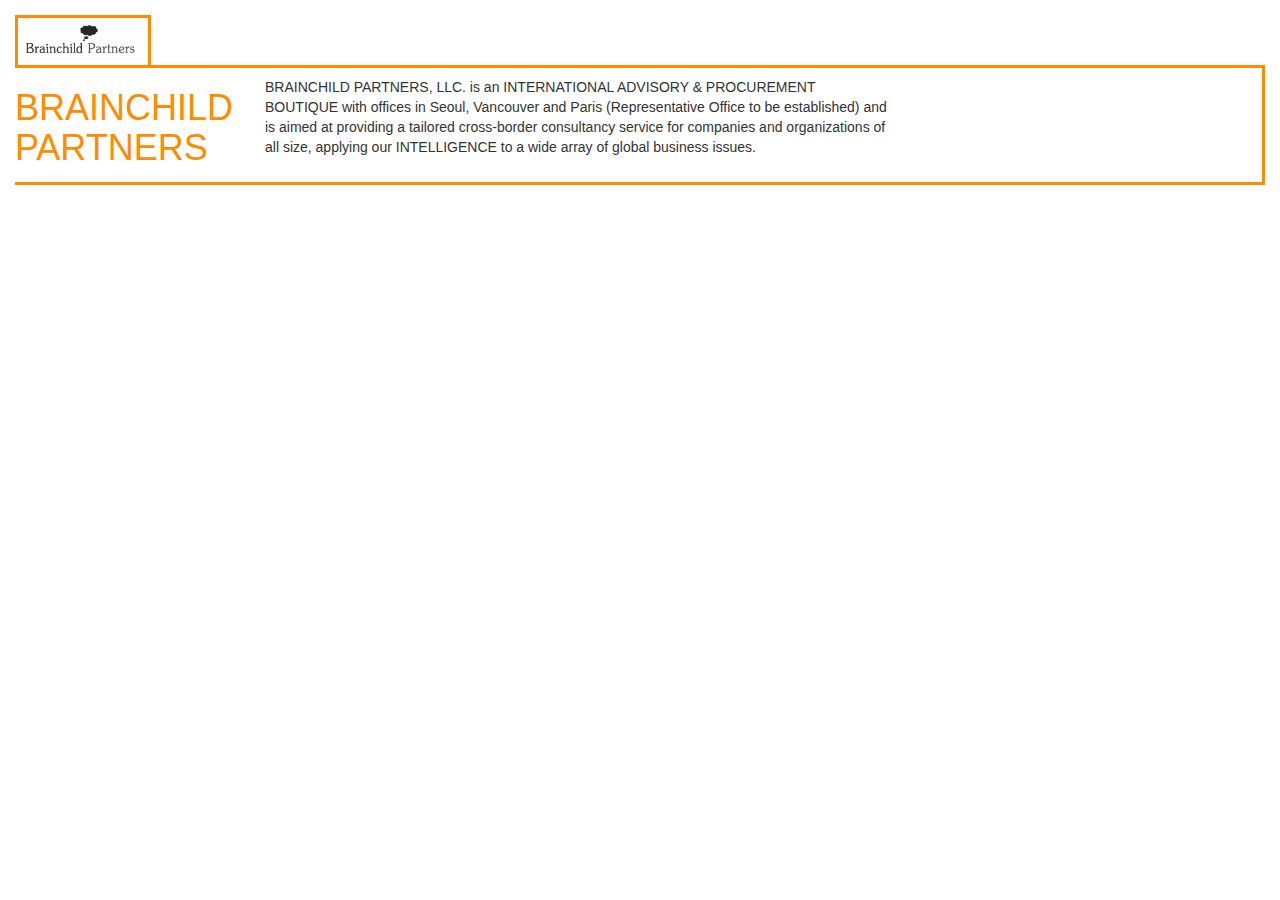
==== brainChild/index.html @ 238d04fd "added brainChild folder" ====
<!DOCTYPE html>
<html lang="en">

<head>
	<meta charset="UTF-8">
	<meta name="viewport" content="width=device-width, initial-scale=1">
	<!-- Above viewport meta to ensure proper rendering and touch zooming on mobile-->

	<title>BrainChild</title>
	
	<link rel="stylesheet" href="css/bootstrap.css" type="text/css">
	<link rel="stylesheet" href="css/main.css" type="text/css">
	
</head>

<body>
	<div id="logo">
		<img src="imgs/logo.png" alt="">
	</div>
	<div class="container-fluid">
		<div id="about">
			<h1>BRAINCHILD<br>PARTNERS</h1>
			<p>BRAINCHILD PARTNERS, LLC. is an INTERNATIONAL ADVISORY & PROCUREMENT BOUTIQUE with offices in Seoul, Vancouver and Paris (Representative Office to be established) and is aimed at providing a tailored cross-border consultancy service for companies and organizations of all size, applying our INTELLIGENCE to a wide array of global business issues.</p>
		</div>
	
	</div>
	<div class="container">
		<div id="index1">
			
		</div>
		<div id="index2">
			
		</div>
		<div id="index3">
			
		</div>
		<div id="index4">
			
		</div>
	</div>
	
		
		

	
	
</body>
</html>
---- brainChild/css/main.css ----
/*
#main1{
	background-image: url(../imgs/bg_aluminium.jpg);
	background-size: contain;
	background-repeat: no-repeat;
	min-height: 20%;
	max-height: 50%;


}

#main2{
	background-image: url(../imgs/bg_exploration.jpg);
	background-size: contain;
	background-repeat: no-repeat;
	min-height: 20%;
	max-height: 50%;
}
#main3{
	background-image: url(../imgs/bg_gold.jpg);
	background-size: contain;
	background-repeat: no-repeat;
	min-height: 20%;
	max-height: 50%;
}
#main4{
	background-image: url(../imgs/bg_industrial_minerals.jpg);
	background-size: contain;
	background-repeat: no-repeat;
	min-height: 20%;
	max-height: 50%;
}
*/

body{

	background-color: #fff;
	
}

#logo img{
	margin: 15px 0px 0px 15px;
	
	border: solid;
	border-bottom: none;
	border-color: #ff8C00;
	max-height: 50px;

}

#about{
	border-style: solid;
	border-color: #ff8C00;
	border-left-style: none;
	min-height: 120px;
	margin-bottom: 100px;
}
#about h1{
	color: #ff8C00;

}
#about p{

	padding-left: 250px;
	padding-right: 30%;
	margin-top: -100px;
	position: relative;
}
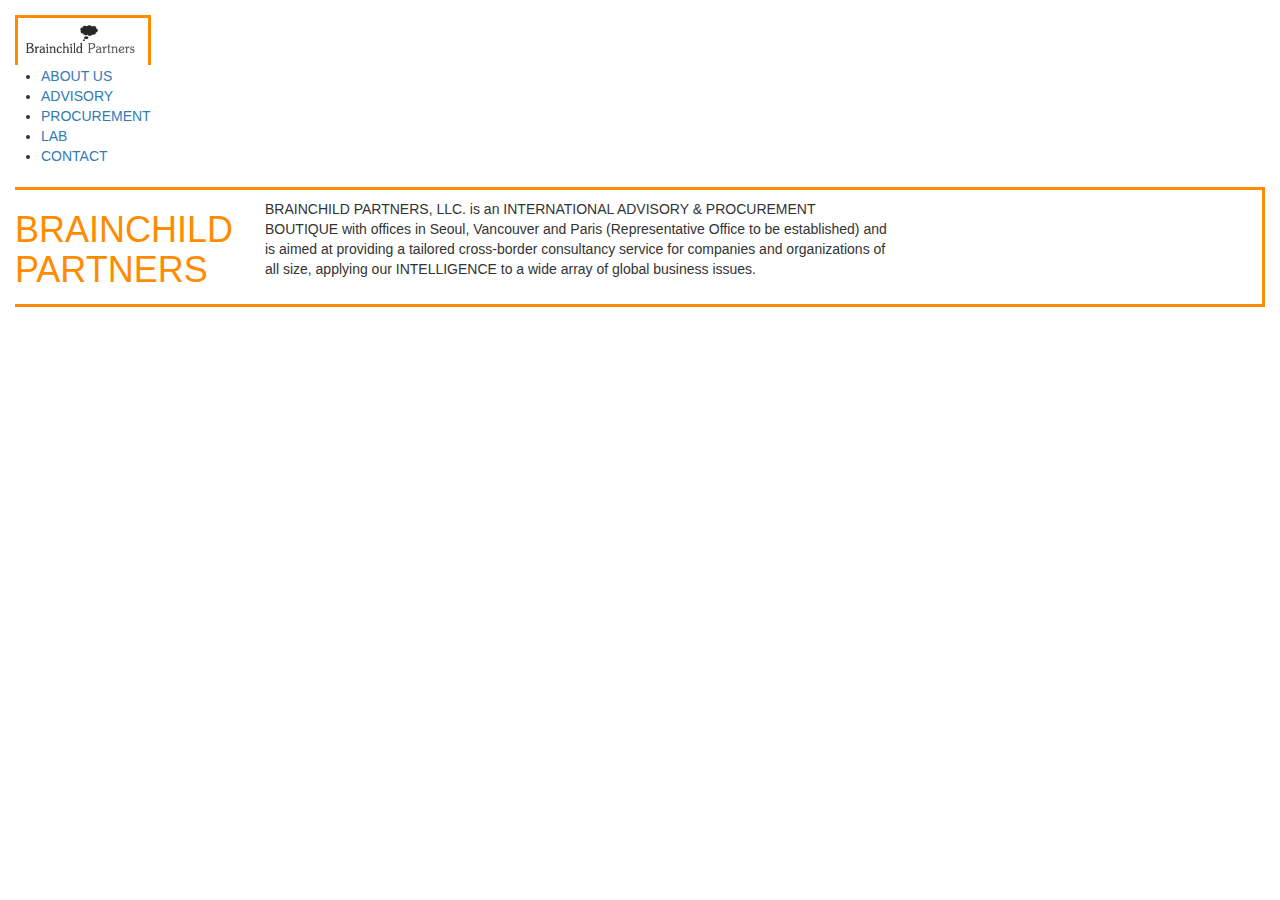
==== commit 4d6e7412: "added menu div" ====
--- a/brainChild/index.html
+++ b/brainChild/index.html
@@ -17,6 +17,17 @@
 	<div id="logo">
 		<img src="imgs/logo.png" alt="">
 	</div>
+	
+	<div id="menu">
+		<ul class="navbar">
+				<li id="menu1"><a href="">ABOUT US</a></li>
+				<li id="menu2"><a href="">ADVISORY</a></li>
+				<li id="menu3"><a href="">PROCUREMENT</a></li>
+				<li id="menu4"><a href="">LAB</a></li>
+				<li id="menu4"><a href="">CONTACT</a></li>
+			</ul>
+	</div>
+
 	<div class="container-fluid">
 		<div id="about">
 			<h1>BRAINCHILD<br>PARTNERS</h1>
@@ -24,6 +35,8 @@
 		</div>
 	
 	</div>
+
+
 	<div class="container">
 		<div id="index1">
 			
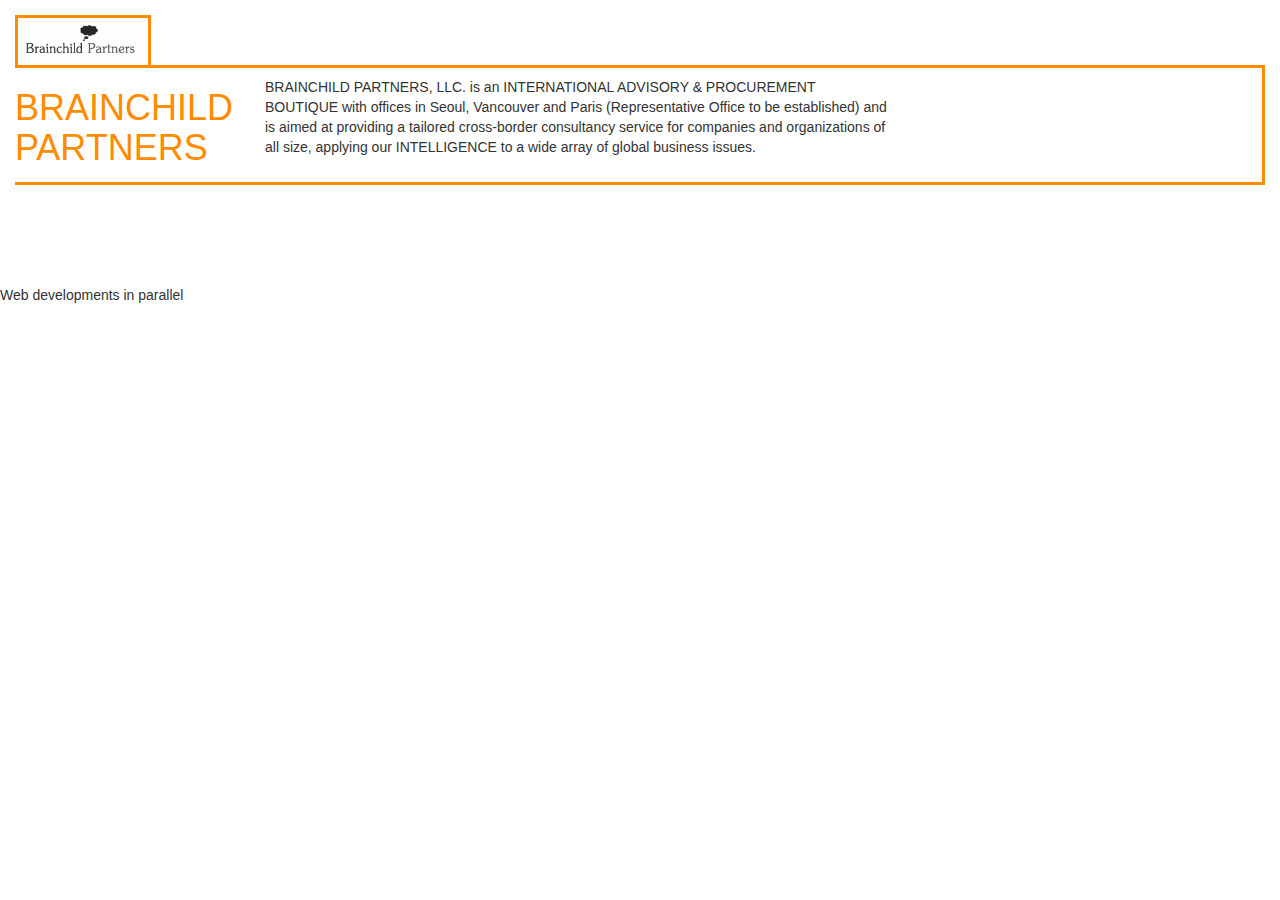
==== commit ff4b3b72: "added garbage div" ====
--- a/brainChild/index.html
+++ b/brainChild/index.html
@@ -17,17 +17,6 @@
 	<div id="logo">
 		<img src="imgs/logo.png" alt="">
 	</div>
-	
-	<div id="menu">
-		<ul class="navbar">
-				<li id="menu1"><a href="">ABOUT US</a></li>
-				<li id="menu2"><a href="">ADVISORY</a></li>
-				<li id="menu3"><a href="">PROCUREMENT</a></li>
-				<li id="menu4"><a href="">LAB</a></li>
-				<li id="menu4"><a href="">CONTACT</a></li>
-			</ul>
-	</div>
-
 	<div class="container-fluid">
 		<div id="about">
 			<h1>BRAINCHILD<br>PARTNERS</h1>
@@ -35,8 +24,6 @@
 		</div>
 	
 	</div>
-
-
 	<div class="container">
 		<div id="index1">
 			
@@ -52,6 +39,9 @@
 		</div>
 	</div>
 	
+	<div class="garbage">
+		<p>Web developments in parallel</p>
+	</div>
 		
 		
 
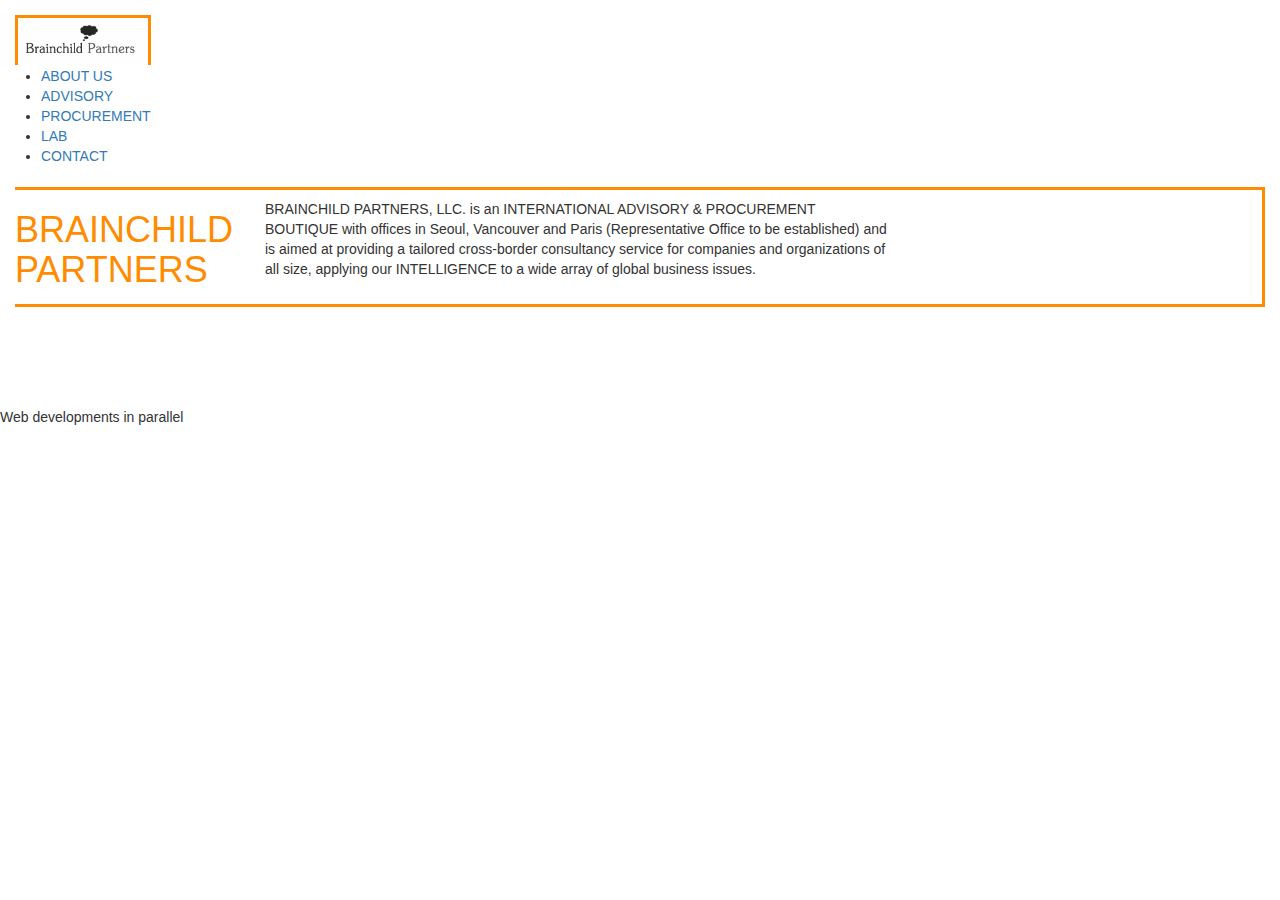
==== commit 06ec4e7d: "Merge pull request #6 from rickcha/rickcha" ====
--- a/brainChild/index.html
+++ b/brainChild/index.html
@@ -17,6 +17,17 @@
 	<div id="logo">
 		<img src="imgs/logo.png" alt="">
 	</div>
+	
+	<div id="menu">
+		<ul class="navbar">
+				<li id="menu1"><a href="">ABOUT US</a></li>
+				<li id="menu2"><a href="">ADVISORY</a></li>
+				<li id="menu3"><a href="">PROCUREMENT</a></li>
+				<li id="menu4"><a href="">LAB</a></li>
+				<li id="menu4"><a href="">CONTACT</a></li>
+			</ul>
+	</div>
+
 	<div class="container-fluid">
 		<div id="about">
 			<h1>BRAINCHILD<br>PARTNERS</h1>
@@ -24,6 +35,8 @@
 		</div>
 	
 	</div>
+
+
 	<div class="container">
 		<div id="index1">
 			
